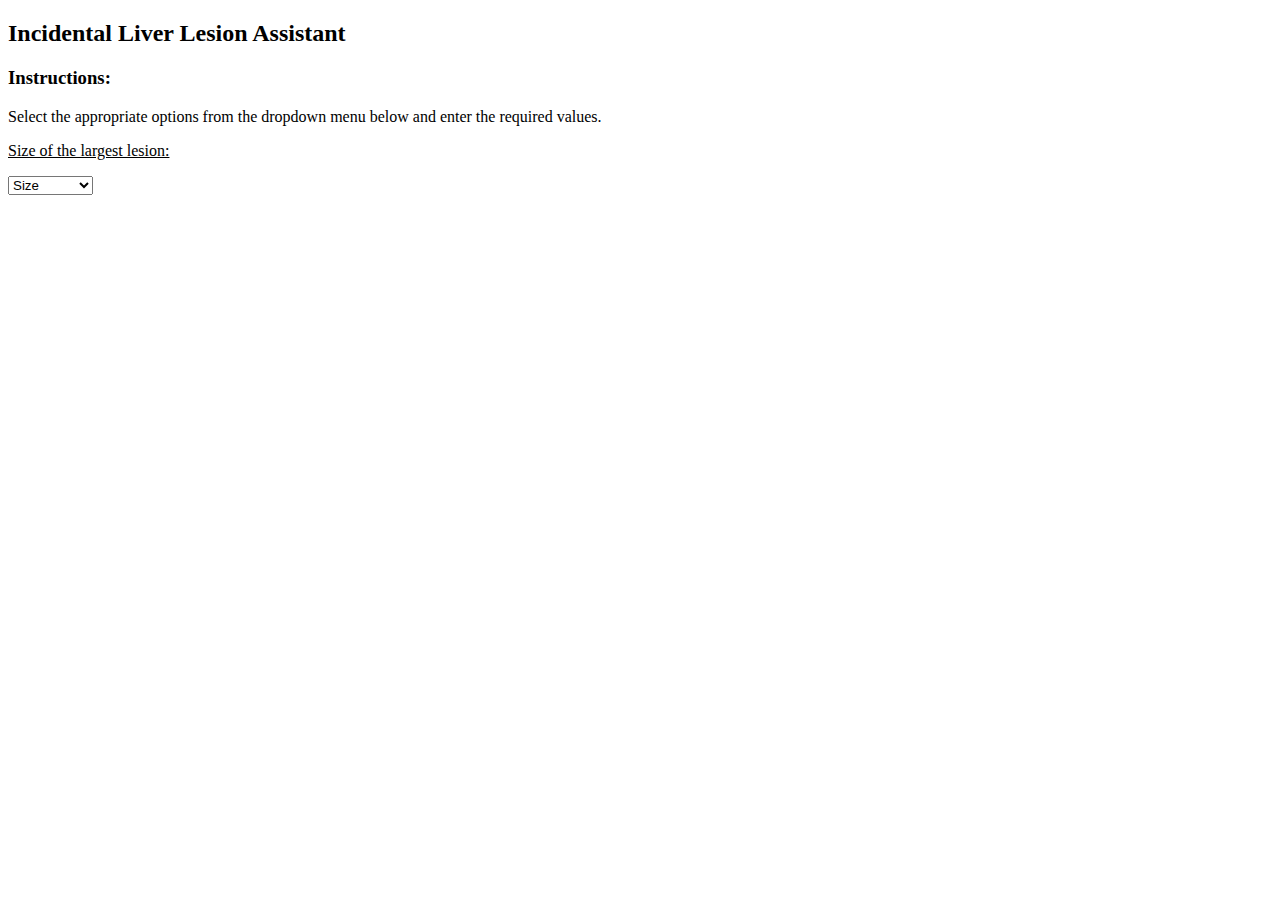
==== liver_lesion.html @ 4c7159be "draft of liver lesions tool" ====
<!DOCTYPE html>
<html lang="en">

<head>
    <meta charset="UTF-8">
    <meta http-equiv="X-UA-Compatible" content="IE=edge">
    <meta name="viewport" content="width=device-width, initial-scale=1.0">
    <title>Incidental Liver Lesion Assistant</title>
</head>

<body>
    <h2>Incidental Liver Lesion Assistant</h2>
    <h3>Instructions:</h3>
    <p>Select the appropriate options from the dropdown menu below and enter the required values.</p>
    <p><u>Size of the largest lesion:</u></p>
    <select name="size_range" id="size_range" onchange="sizeOptionExpand(this.value);">
        <option>Size</option>
        <option value="<1cm">&lt;1 cm</option>
        <option value="1-1.5cm">1.0-1.5 cm</option>
        <option value=">1.5cm">&gt;1.5 cm</option>
    </select>
    <br>
    <br>

    <div style='display:none;' id="<1cm">
        <p>Is the patient at low risk or high risk?</p>
        <p>Low-risk patient: no known primary malignancy, hepatic dysfunction, or hepatic risk factors.</p>
        <p>High-risk patient: known primary malignancy with a propensity to metastasize to the liver, cirrhosis, and/or other hepatic risk factors.</p>
        <select name="patient_risk" id="patient_risk" onchange="riskOptionExpand(this.value);">
            <option>Patient risk</option>
            <option value="low_risk">Low risk</option>
            <option value="high_risk">High risk</option>
        </select>
    </div>
    <div style='display:none;' id="1-1.5cm">
        <p>1-1.5 cm</p>
    </div>
    <div style='display:none;' id=">1.5cm">
        <p>greater than 1.5</p>
    </div>

    <div style="display:none;" id="submission">
        <p>Maximum lesion size in cm:</p><input type="text" name="lesion_size" id="lesion_size">
        <br><br>
        <button type="button" onclick="recommend()">Submit</button>
        <p>Copy and paste below into the impression section:</p>
        <textarea id="impression" cols="80" rows="10"></textarea>
    </div>



    <script src="liver_lesion.js"></script>
</body>

</html>
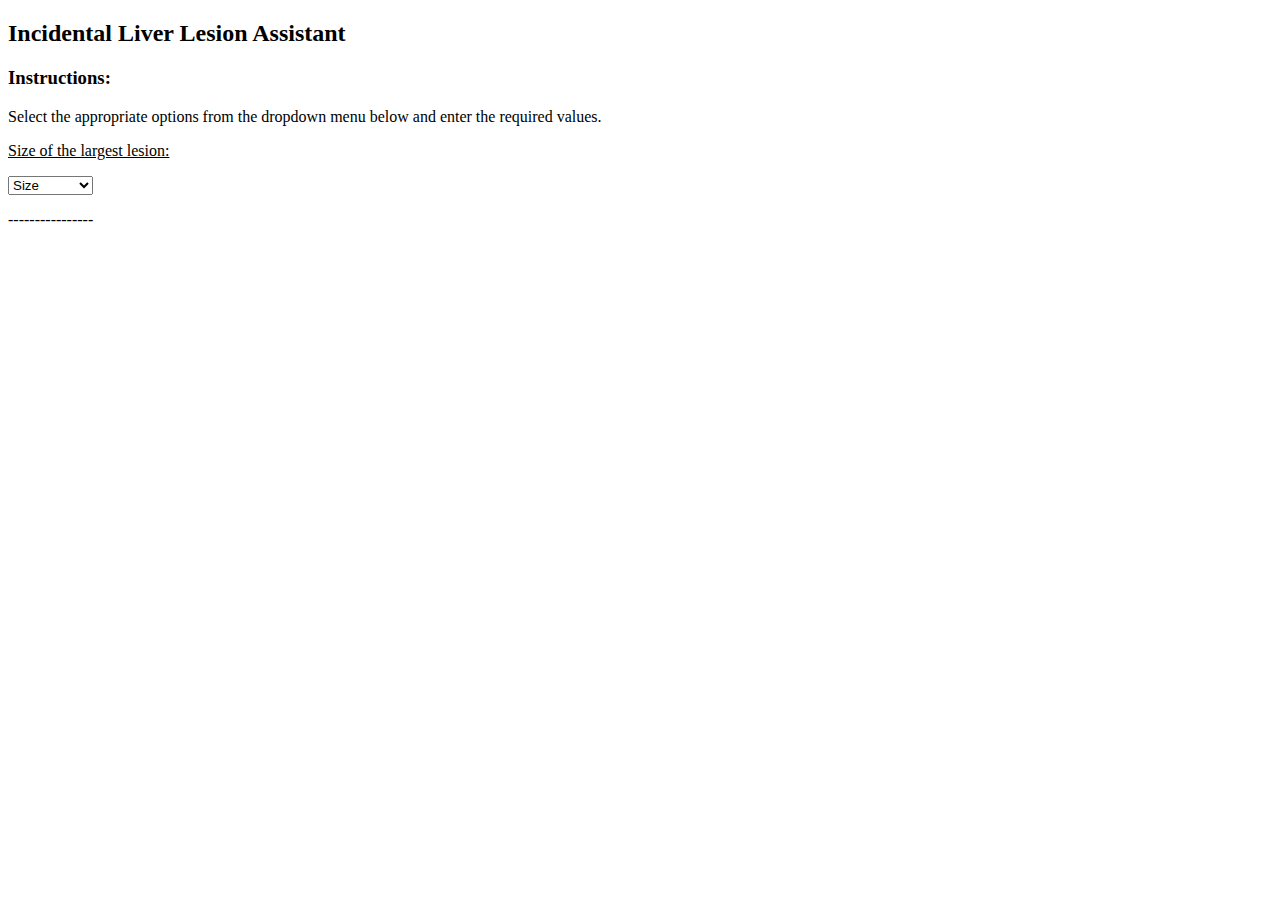
==== commit 0aeba74c: "liver lesions draft" ====
--- a/liver_lesion.html
+++ b/liver_lesion.html
@@ -20,10 +20,10 @@
         <option value=">1.5cm">&gt;1.5 cm</option>
     </select>
     <br>
-    <br>
+    <p>----------------</p>
 
     <div style='display:none;' id="<1cm">
-        <p>Is the patient at low risk or high risk?</p>
+        <p><b>Is the patient at low risk or high risk?</b></p>
         <p>Low-risk patient: no known primary malignancy, hepatic dysfunction, or hepatic risk factors.</p>
         <p>High-risk patient: known primary malignancy with a propensity to metastasize to the liver, cirrhosis, and/or other hepatic risk factors.</p>
         <select name="patient_risk" id="patient_risk" onchange="riskOptionExpand(this.value);">
@@ -31,17 +31,76 @@
             <option value="low_risk">Low risk</option>
             <option value="high_risk">High risk</option>
         </select>
+        <br>
+        <p>----------------</p>
     </div>
     <div style='display:none;' id="1-1.5cm">
-        <p>1-1.5 cm</p>
+        <p>Imaging features:</p>
+        <select name="imaging_features" id="imaging_features" onchange="imagingFeaturesOptionExpand(this.value);">
+            <option>Imaging Features</option>
+            <option value="benign">Benign</option>
+            <option value="suspicious">Suspicious</option>
+            <option value="flash-filling">Flash-filling</option>
+        </select>
+        <br>
+        <p>----------------</p>
+
+        <div style='display:none;' id="flash-filling_1.0-1.5cm">
+            <p><b>Is the patient at low risk or high risk?</b></p>
+            <p>Low-risk patient: no known primary malignancy, hepatic dysfunction, or hepatic risk factors.</p>
+            <p>High-risk patient: known primary malignancy with a propensity to metastasize to the liver, cirrhosis, and/or other hepatic risk factors.</p>
+            <select name="patient_risk_1.0-1.5cm" id="patient_risk_1.0-1.5cm" onchange="riskOptionExpand(this.value);">
+                <option>Patient risk</option>
+                <option value="low_risk">Low risk</option>
+                <option value="high_risk">High risk</option>
+            </select>
+            <br>
+            <p>----------------</p>
+        </div>
     </div>
     <div style='display:none;' id=">1.5cm">
-        <p>greater than 1.5</p>
+        <p>Imaging features:</p>
+        <select name="imaging_features_>1.5cm" id="imaging_features_>1.5cm" onchange="imagingFeaturesOptionExpand2(this.value);">
+            <option>Imaging Features</option>
+            <option value="benign">Benign</option>
+            <option value="suspicious">Suspicious</option>
+            <option value="flash-filling">Flash-filling</option>
+        </select>
+        <br>
+        <p>----------------</p>
+
+        <div style='display:none;' id="suspicious_or_flash-filling_>1.5cm">
+            <p><b>Is the patient at low risk or high risk?</b></p>
+            <p>Low-risk patient: no known primary malignancy, hepatic dysfunction, or hepatic risk factors.</p>
+            <p>High-risk patient: known primary malignancy with a propensity to metastasize to the liver, cirrhosis, and/or other hepatic risk factors.</p>
+            <select name="patient_risk_>1.5cm" id="patient_risk_>1.5cm" onchange="riskOptionExpand(this.value);">
+                <option>Patient risk</option>
+                <option value="low_risk">Low risk</option>
+                <option value="high_risk">High risk</option>
+            </select>
+            <br>
+            <p>----------------</p>
+        </div>
     </div>
 
     <div style="display:none;" id="submission">
+        <h3>Lesion Features</h3>
         <p>Maximum lesion size in cm:</p><input type="text" name="lesion_size" id="lesion_size">
-        <br><br>
+        <br>
+
+        <p>Lesion location:</p><input type="text" name="lesion_location" id="lesion_location">
+        <br>
+
+        <p>Lesion appearance:</p>
+        <select name="lesion_appearance" id="lesion_appearance">
+            <option>Lesion Appearance</option>
+            <option value="hypodense">Hypodense</option>
+            <option value="hyperdense">Hyperdense</option>
+            <option value="heterogeneous">Heterogeneous</option>
+            <option value="enhancing">Enhancing</option>
+        </select>
+
+        <br><br><br>
         <button type="button" onclick="recommend()">Submit</button>
         <p>Copy and paste below into the impression section:</p>
         <textarea id="impression" cols="80" rows="10"></textarea>
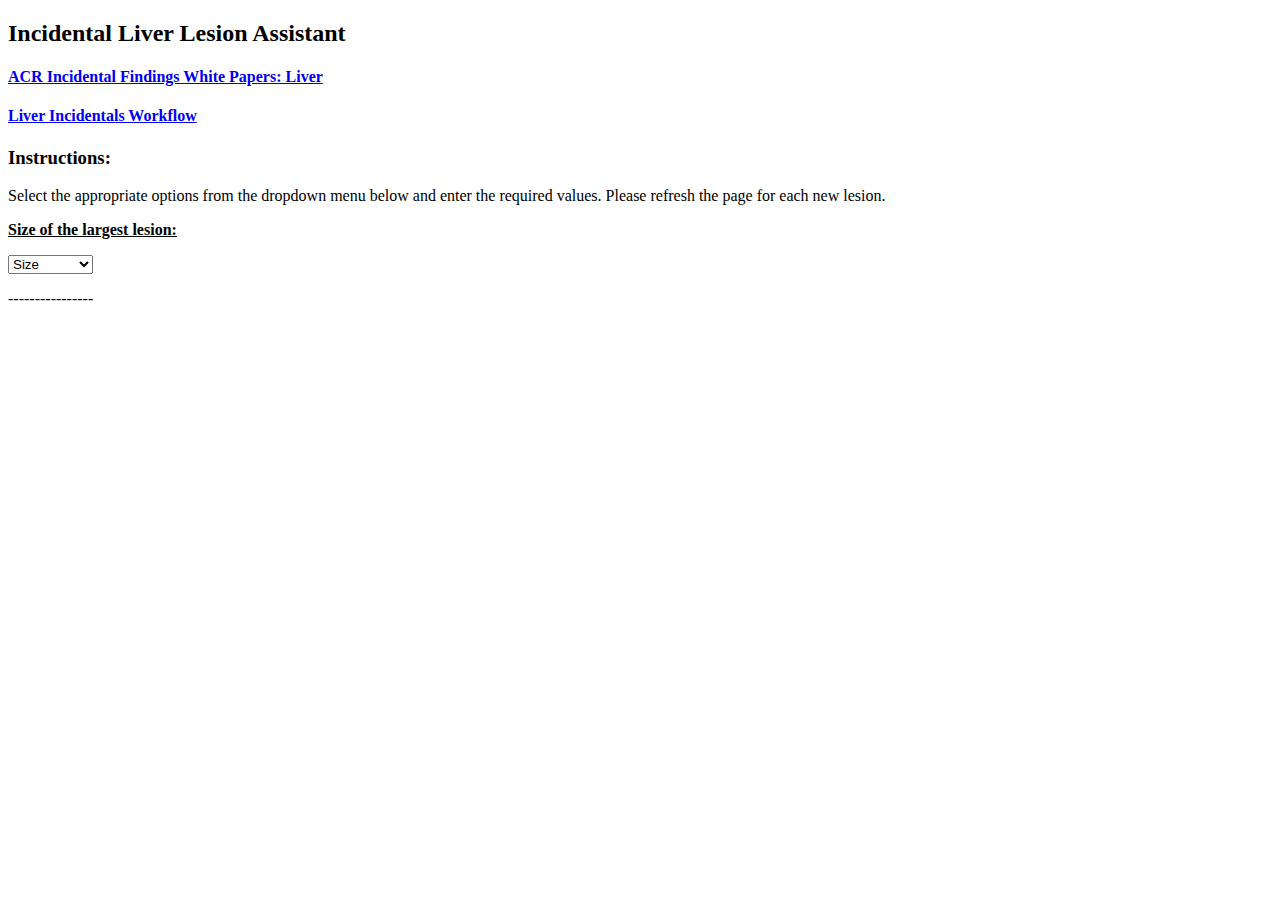
==== commit bb455fac: "draft of liver incidentals assistant" ====
--- a/liver_lesion.html
+++ b/liver_lesion.html
@@ -10,9 +10,19 @@
 
 <body>
     <h2>Incidental Liver Lesion Assistant</h2>
+
+    <a href="resources/ACR_incidental_findings_white_paper.pdf">
+        <h4>ACR Incidental Findings White Papers: Liver</h4>
+    </a>
+
+    <a href="resources/liver_incidentals_workflow.jpg">
+        <h4>Liver Incidentals Workflow</h4>
+    </a>
+
     <h3>Instructions:</h3>
-    <p>Select the appropriate options from the dropdown menu below and enter the required values.</p>
-    <p><u>Size of the largest lesion:</u></p>
+    <p>Select the appropriate options from the dropdown menu below and enter the required values. Please refresh the page for each new lesion.</p>
+
+    <p><b><u>Size of the largest lesion:</u></b></p>
     <select name="size_range" id="size_range" onchange="sizeOptionExpand(this.value);">
         <option>Size</option>
         <option value="<1cm">&lt;1 cm</option>
@@ -23,9 +33,9 @@
     <p>----------------</p>
 
     <div style='display:none;' id="<1cm">
-        <p><b>Is the patient at low risk or high risk?</b></p>
-        <p>Low-risk patient: no known primary malignancy, hepatic dysfunction, or hepatic risk factors.</p>
-        <p>High-risk patient: known primary malignancy with a propensity to metastasize to the liver, cirrhosis, and/or other hepatic risk factors.</p>
+        <p><b><u>Is the patient at low risk or high risk?</u></b></p>
+        <p><b>Low-risk patient:</b> has no known primary malignancy, hepatic dysfunction, or hepatic risk factors.</p>
+        <p><b>High-risk patient:</b> has known primary malignancy with a propensity to metastasize to the liver, hepatic dysfunction/cirrhosis, and/or other hepatic risk factors.</p>
         <select name="patient_risk" id="patient_risk" onchange="riskOptionExpand(this.value);">
             <option>Patient risk</option>
             <option value="low_risk">Low risk</option>
@@ -34,8 +44,15 @@
         <br>
         <p>----------------</p>
     </div>
+
     <div style='display:none;' id="1-1.5cm">
-        <p>Imaging features:</p>
+        <p><b><u>Imaging features:</u></b></p>
+        <p><b>Benign features:</b> sharp margin, homogeneous low attenuation (&leq;20 Hounsfield units) on noncontrast and/or portal venous-phase imaging, and characteristic features of hemangiomas, focal nodular hyperplasia (FNH), focal fatty sparing or
+            deposition, or perfusional changes.</p>
+        <p><b>Suspicious features:</b> ill-defined margins, heterogeneous density, mural thickening or nodularity, thick septa, and intermediate to high attenuation on portal venous-phase imaging (&gt;20 HU). If pre- and post-contrast CT is available, enhancement
+            &gt;20 HU is a suspicious feature.</p>
+        <p><b>Flash-filling feature:</b> uniform hyperenhancement relative to hepatic parenchyma on arterial-phase (including late arterial/early portal venous-phase) post-contrast imaging. If additional post-contrast phases are available to characterize
+            lesion as benign (eg. hemangioma) or suspicious (eg. hepatocellular carcinoma), the lesion should be placed in one of those respective categories and not here.</p>
         <select name="imaging_features" id="imaging_features" onchange="imagingFeaturesOptionExpand(this.value);">
             <option>Imaging Features</option>
             <option value="benign">Benign</option>
@@ -47,8 +64,8 @@
 
         <div style='display:none;' id="flash-filling_1.0-1.5cm">
             <p><b>Is the patient at low risk or high risk?</b></p>
-            <p>Low-risk patient: no known primary malignancy, hepatic dysfunction, or hepatic risk factors.</p>
-            <p>High-risk patient: known primary malignancy with a propensity to metastasize to the liver, cirrhosis, and/or other hepatic risk factors.</p>
+            <p><b>Low-risk patient:</b> has no known primary malignancy, hepatic dysfunction, or hepatic risk factors.</p>
+            <p><b>High-risk patient:</b> has known primary malignancy with a propensity to metastasize to the liver, hepatic dysfunction/cirrhosis, and/or other hepatic risk factors.</p>
             <select name="patient_risk_1.0-1.5cm" id="patient_risk_1.0-1.5cm" onchange="riskOptionExpand(this.value);">
                 <option>Patient risk</option>
                 <option value="low_risk">Low risk</option>
@@ -58,8 +75,15 @@
             <p>----------------</p>
         </div>
     </div>
+
     <div style='display:none;' id=">1.5cm">
-        <p>Imaging features:</p>
+        <p><b><u>Imaging features:</u></b></p>
+        <p><b>Benign features:</b> sharp margin, homogeneous low attenuation (&leq;20 Hounsfield units) on noncontrast and/or portal venous-phase imaging, and characteristic features of hemangiomas, focal nodular hyperplasia (FNH), focal fatty sparing or
+            deposition, or perfusional changes.</p>
+        <p><b>Suspicious features:</b> ill-defined margins, heterogeneous density, mural thickening or nodularity, thick septa, and intermediate to high attenuation on portal venous-phase imaging (&gt;20 HU). If pre- and post-contrast CT is available, enhancement
+            &gt;20 HU is a suspicious feature.</p>
+        <p><b>Flash-filling feature:</b> uniform hyperenhancement relative to hepatic parenchyma on arterial-phase (including late arterial/early portal venous-phase) post-contrast imaging. If additional post-contrast phases are available to characterize
+            lesion as benign (eg. hemangioma) or suspicious (eg. hepatocellular carcinoma), the lesion should be placed in one of those respective categories and not here.</p>
         <select name="imaging_features_>1.5cm" id="imaging_features_>1.5cm" onchange="imagingFeaturesOptionExpand2(this.value);">
             <option>Imaging Features</option>
             <option value="benign">Benign</option>
@@ -71,8 +95,8 @@
 
         <div style='display:none;' id="suspicious_or_flash-filling_>1.5cm">
             <p><b>Is the patient at low risk or high risk?</b></p>
-            <p>Low-risk patient: no known primary malignancy, hepatic dysfunction, or hepatic risk factors.</p>
-            <p>High-risk patient: known primary malignancy with a propensity to metastasize to the liver, cirrhosis, and/or other hepatic risk factors.</p>
+            <p><b>Low-risk patient:</b> has no known primary malignancy, hepatic dysfunction, or hepatic risk factors.</p>
+            <p><b>High-risk patient:</b> has known primary malignancy with a propensity to metastasize to the liver, hepatic dysfunction/cirrhosis, and/or other hepatic risk factors.</p>
             <select name="patient_risk_>1.5cm" id="patient_risk_>1.5cm" onchange="riskOptionExpand(this.value);">
                 <option>Patient risk</option>
                 <option value="low_risk">Low risk</option>
@@ -85,13 +109,13 @@
 
     <div style="display:none;" id="submission">
         <h3>Lesion Features</h3>
-        <p>Maximum lesion size in cm:</p><input type="text" name="lesion_size" id="lesion_size">
+        <p><u>Maximum lesion size in cm:</u> enter an integer or float.</p><input type="text" name="lesion_size" id="lesion_size" placeholder="lesion size">
         <br>
 
-        <p>Lesion location:</p><input type="text" name="lesion_location" id="lesion_location">
+        <p><u>Lesion location:</u> enter the location of the lesion (eg. right lobe, left lobe, segment 1, segment 2/3, etc.).</p><input type="text" name="lesion_location" id="lesion_location" placeholder="lesion location">
         <br>
 
-        <p>Lesion appearance:</p>
+        <p><u>Lesion appearance:</u></p>
         <select name="lesion_appearance" id="lesion_appearance">
             <option>Lesion Appearance</option>
             <option value="hypodense">Hypodense</option>
@@ -107,7 +131,6 @@
     </div>
 
 
-
     <script src="liver_lesion.js"></script>
 </body>
 
